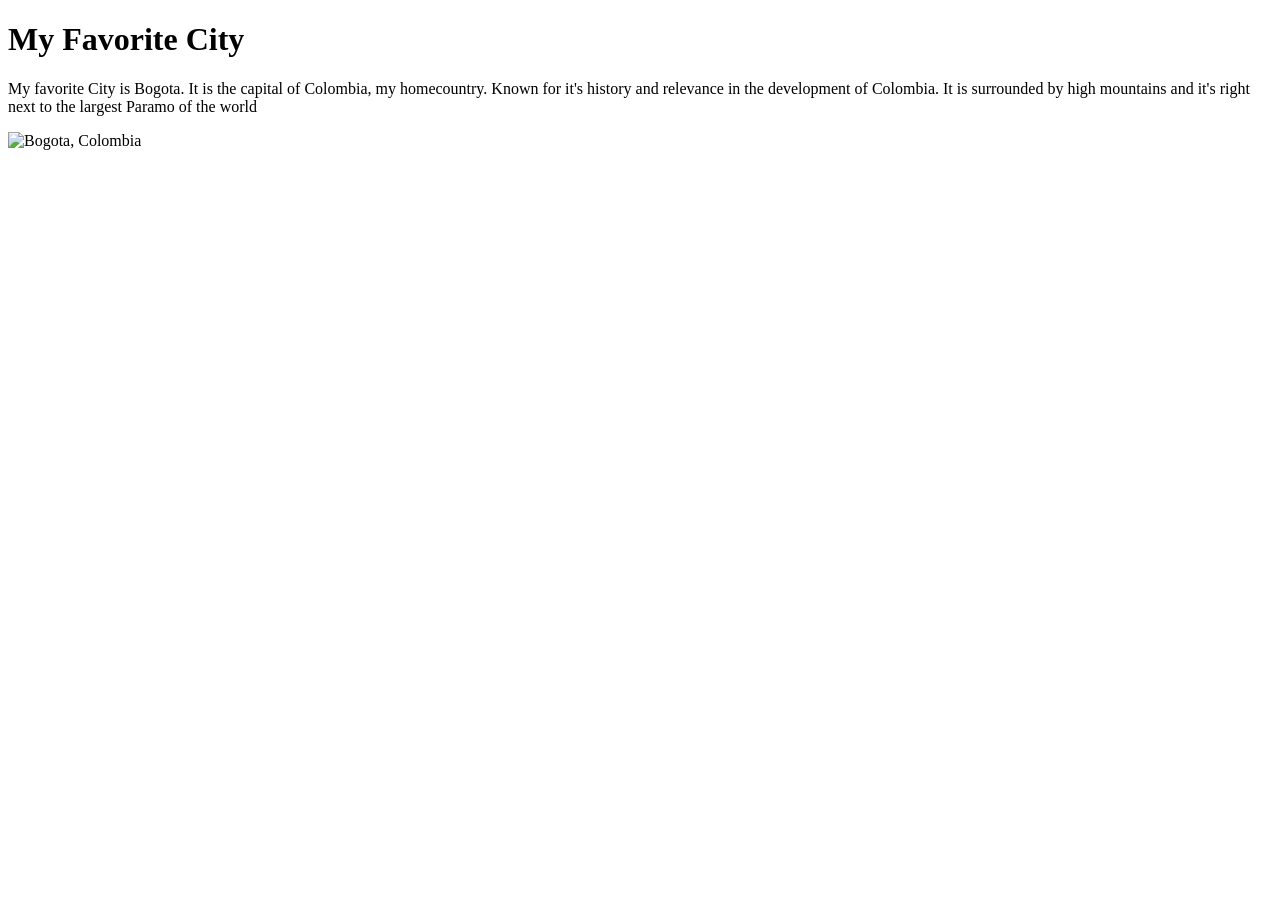
==== week01/favorite-city.html @ 517c8e1f "add favorite city" ====
<!DOCTYPE html>
<html lang="en">

<head>
    <meta charset="UTF-8">
    <meta name="viewport" content="width=device-width, initial-scale=1.0">
    <title>My Favorite City - Isaac Daza</title>
</head>

<body>
    <h1>My Favorite City</h1>
    <p>My favorite City is Bogota. It is the capital of Colombia, my homecountry. Known for it's
        history and relevance in the development of Colombia.
        It is surrounded by high mountains and it's right next to the largest Paramo of the world
    </p>
    <img
      src="https://as1.ftcdn.net/v2/jpg/05/25/60/40/1000_F_525604089_jD3RQqQefPDtw1Mu3Ou4EJLsUMhbvkhJ.jpg"
      alt="Bogota, Colombia">
</body>

</html>
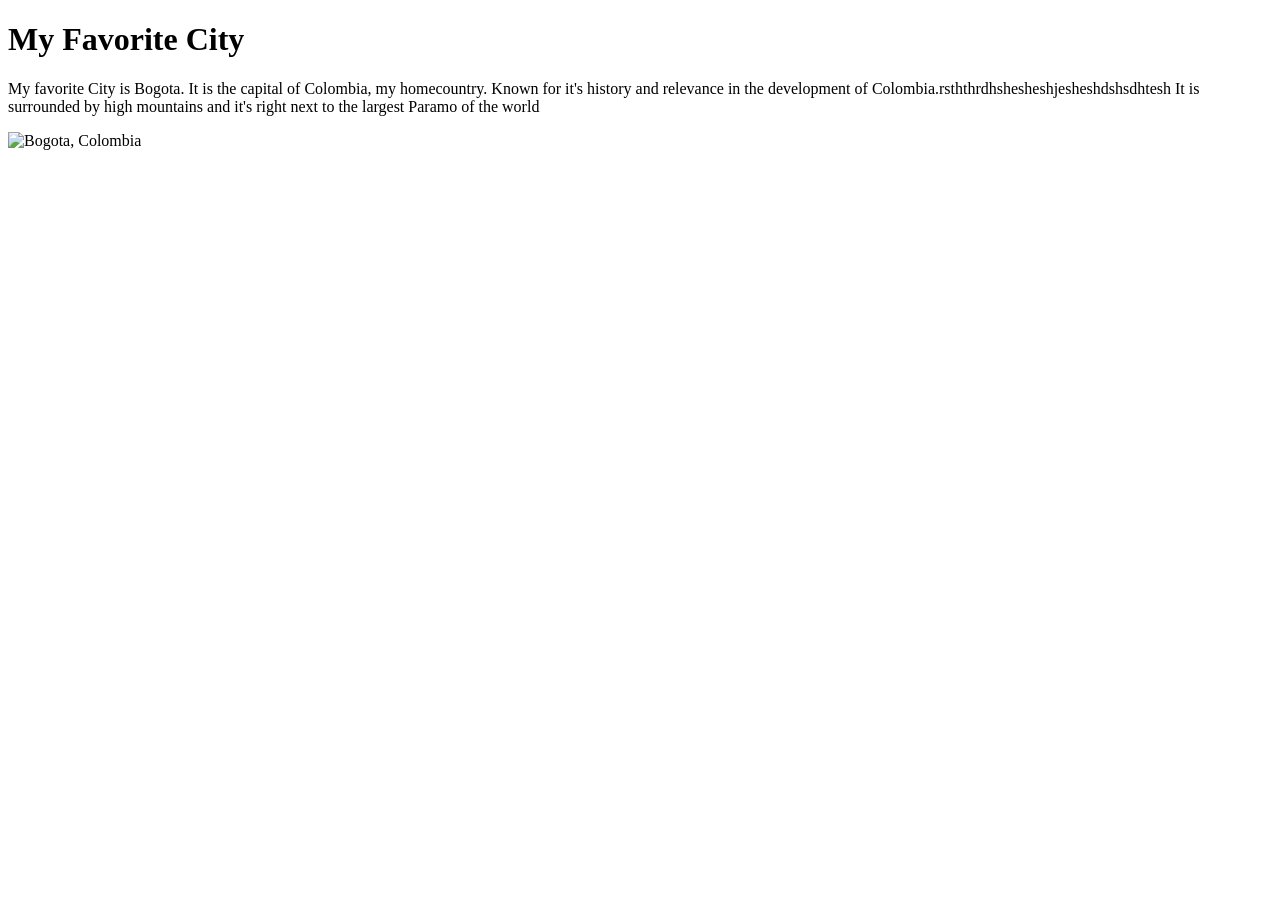
==== commit ec1cf1e6: "trhrthrsth" ====
--- a/week01/favorite-city.html
+++ b/week01/favorite-city.html
@@ -10,12 +10,12 @@
 <body>
     <h1>My Favorite City</h1>
     <p>My favorite City is Bogota. It is the capital of Colombia, my homecountry. Known for it's
-        history and relevance in the development of Colombia.
+        history and relevance in the development of Colombia.rsththrdhshesheshjesheshdshsdhtesh
         It is surrounded by high mountains and it's right next to the largest Paramo of the world
     </p>
     <img
       src="https://as1.ftcdn.net/v2/jpg/05/25/60/40/1000_F_525604089_jD3RQqQefPDtw1Mu3Ou4EJLsUMhbvkhJ.jpg"
-      alt="Bogota, Colombia">
+      alt="Bogota, Colombia" width="600">
 </body>
 
 </html>
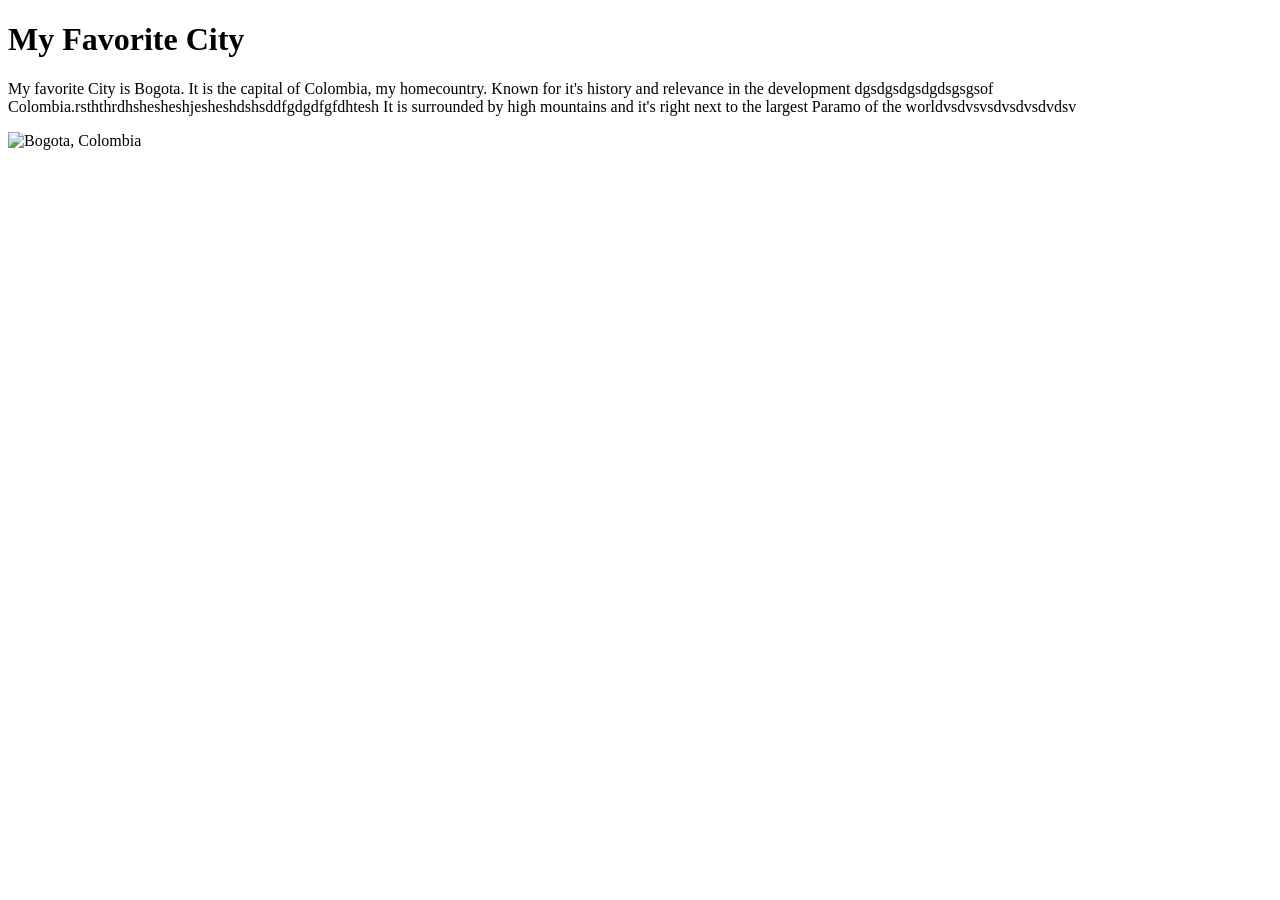
==== commit 3d4782c8: "a few changes" ====
--- a/week01/favorite-city.html
+++ b/week01/favorite-city.html
@@ -10,8 +10,8 @@
 <body>
     <h1>My Favorite City</h1>
     <p>My favorite City is Bogota. It is the capital of Colombia, my homecountry. Known for it's
-        history and relevance in the development of Colombia.rsththrdhshesheshjesheshdshsdhtesh
-        It is surrounded by high mountains and it's right next to the largest Paramo of the world
+        history and relevance in the development dgsdgsdgsdgdsgsgsof Colombia.rsththrdhshesheshjesheshdshsddfgdgdfgfdhtesh
+        It is surrounded by high mountains and it's right next to the largest Paramo of the worldvsdvsvsdvsdvsdvdsv
     </p>
     <img
       src="https://as1.ftcdn.net/v2/jpg/05/25/60/40/1000_F_525604089_jD3RQqQefPDtw1Mu3Ou4EJLsUMhbvkhJ.jpg"
